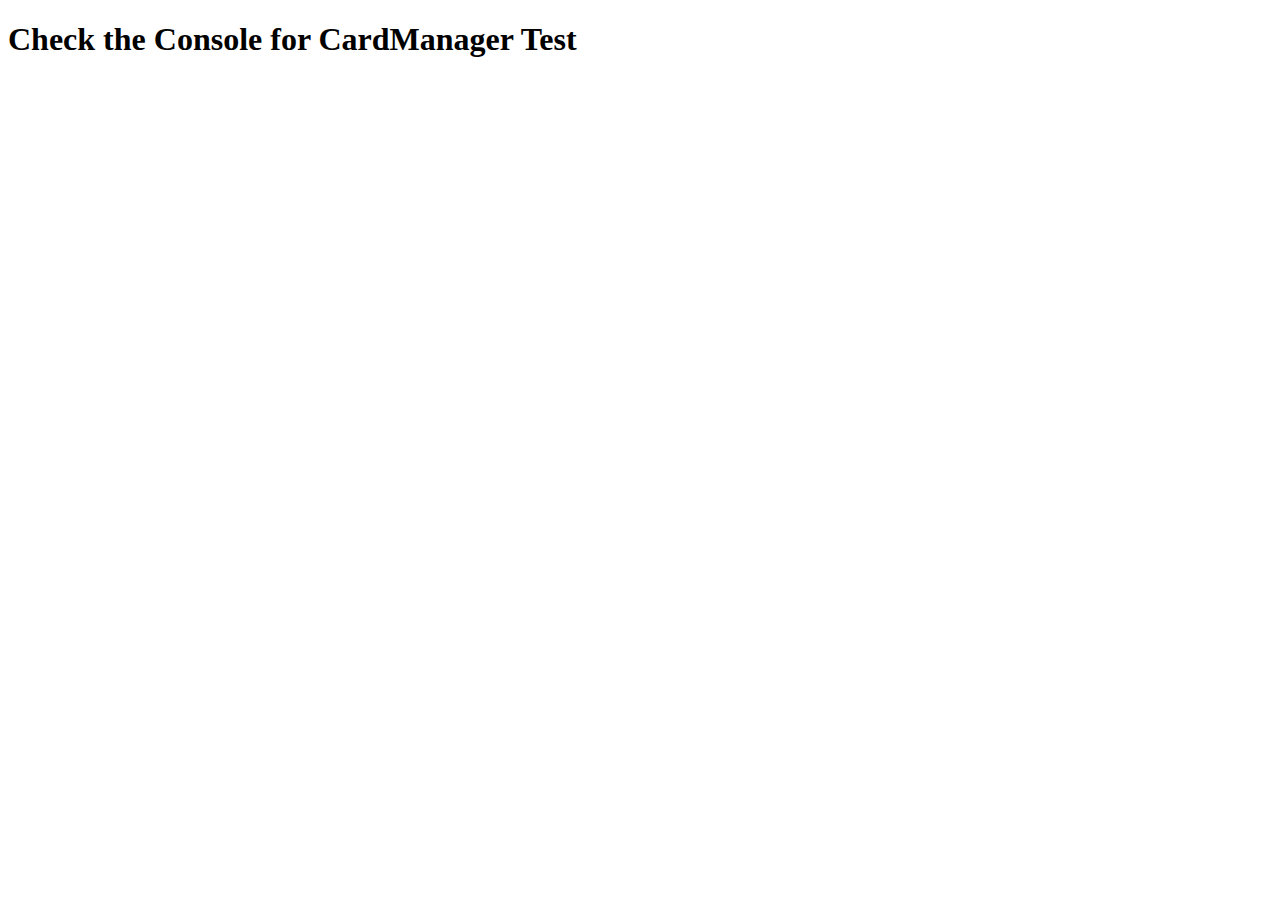
==== step2-dealing-pulling-states/index.html @ c6d39b26 "finished CardManager class in player.js and added index.html to have simple test on the file" ====
<!DOCTYPE html>
<html lang="en">
<head>
  <meta charset="UTF-8">
  <title>Player Test</title>
</head>
<body>
  <h1>Check the Console for CardManager Test</h1>
  <script type="module">
    import { CardManager } from './player.js';

    // Create a new game instance
    const game = new CardManager();

    game.initialDeal();
    console.log('Initial Hands:', game.getHands());  // ✅ Expect 2 cards each

    // Then hit separately if you want to test them:
    const card1 = game.hitPlayer();
    console.log('Player drew:', card1);
    console.log('Updated Player Hand:', game.getHands().player);

    const card2 = game.hitDealer();
    console.log('Dealer drew:', card2);
    console.log('Updated Dealer Hand:', game.getHands().dealer);

    // Reset game
    game.resetGame();
    console.log('After reset:', game.getHands());
  </script>
</body>
</html>
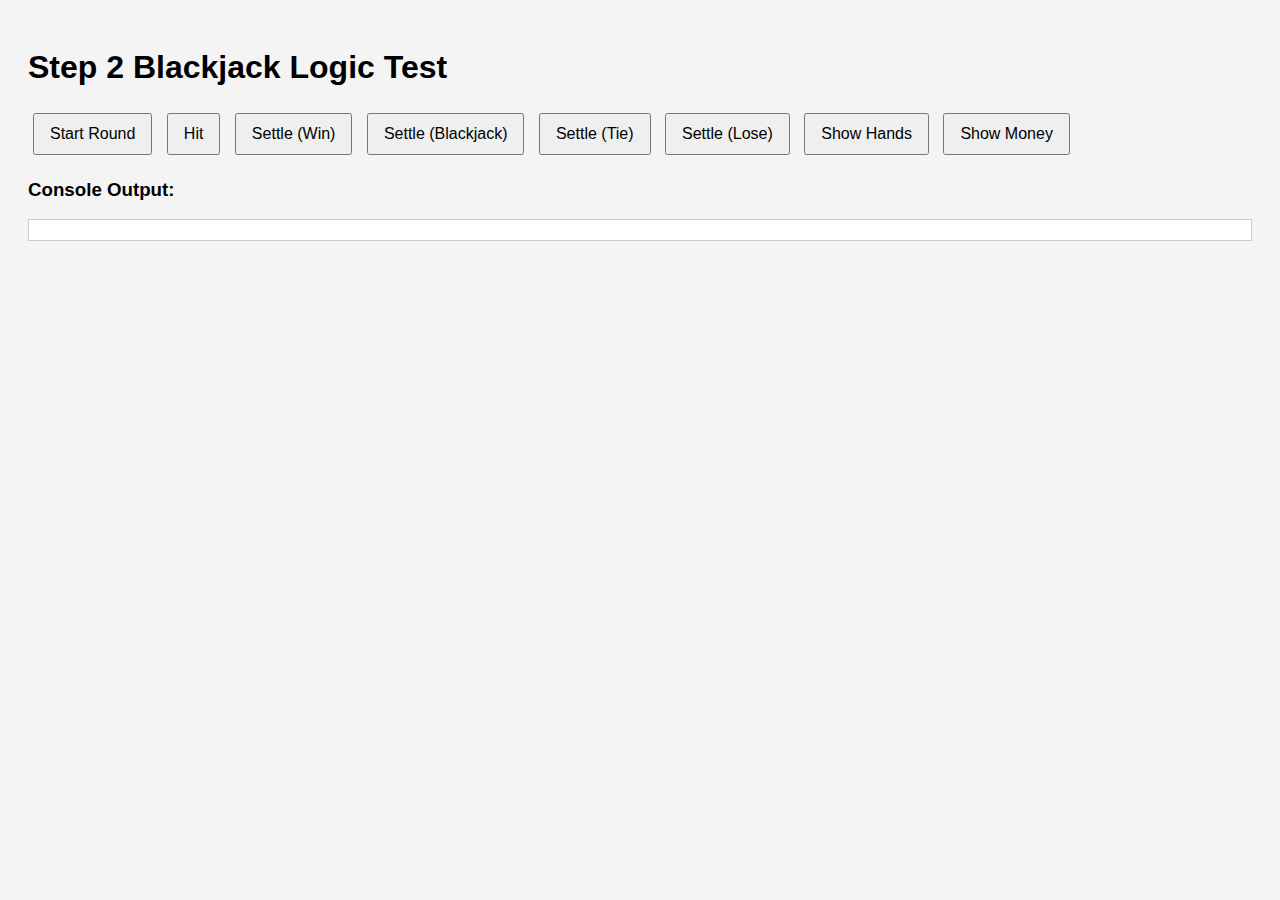
==== commit d2a15d54: "feat: refine reset button, reset balance/back merge relicensing" ====
--- a/step2-dealing-pulling-states/index.html
+++ b/step2-dealing-pulling-states/index.html
@@ -1,32 +1,84 @@
+
 <!DOCTYPE html>
 <html lang="en">
 <head>
-  <meta charset="UTF-8">
-  <title>Player Test</title>
+  <meta charset="UTF-8" />
+  <title>Blackjack Game Test</title>
+  <style>
+    body { font-family: sans-serif; padding: 20px; background: #f4f4f4; }
+    button { margin: 5px; padding: 10px 15px; font-size: 16px; }
+    pre { background: white; padding: 10px; border: 1px solid #ccc; }
+  </style>
 </head>
 <body>
-  <h1>Check the Console for CardManager Test</h1>
+  <h1>Step 2 Blackjack Logic Test</h1>
+  <button onclick="start()">Start Round</button>
+  <button onclick="hit()">Hit</button>
+  <button onclick="settleWin()">Settle (Win)</button>
+  <button onclick="settleBlackjack()">Settle (Blackjack)</button>
+  <button onclick="settleTie()">Settle (Tie)</button>
+  <button onclick="settleLose()">Settle (Lose)</button>
+  <button onclick="showHands()">Show Hands</button>
+  <button onclick="showMoney()">Show Money</button>
+
+  <h3>Console Output:</h3>
+  <pre id="output"></pre>
+
   <script type="module">
-    import { CardManager } from './player.js';
+    import { BlackjackGame } from './game.js';
 
-    // Create a new game instance
-    const game = new CardManager();
+    const output = document.getElementById('output');
+    const game = new BlackjackGame();
 
-    game.initialDeal();
-    console.log('Initial Hands:', game.getHands());  // ✅ Expect 2 cards each
+    function log(msg) {
+      output.textContent += msg + '\n';
+    }
 
-    // Then hit separately if you want to test them:
-    const card1 = game.hitPlayer();
-    console.log('Player drew:', card1);
-    console.log('Updated Player Hand:', game.getHands().player);
+    window.start = function() {
+      game.state.placeBet(100);  // simulate bet
+      game.startRound();
+      log('--- New Round Started ---');
+      log('Player Hand: ' + JSON.stringify(game.playerHand));
+      log('Dealer Hand: ' + JSON.stringify(game.dealerHand));
+    }
 
-    const card2 = game.hitDealer();
-    console.log('Dealer drew:', card2);
-    console.log('Updated Dealer Hand:', game.getHands().dealer);
+    window.hit = function() {
+      game.playerHit();
+      log('Player hits: ' + JSON.stringify(game.playerHand));
+    }
 
-    // Reset game
-    game.resetGame();
-    console.log('After reset:', game.getHands());
+    window.settleWin = function() {
+      game.settle('win');
+      log('Settled: WIN');
+      showMoney();
+    }
+
+    window.settleBlackjack = function() {
+      game.settle('blackjack');
+      log('Settled: BLACKJACK');
+      showMoney();
+    }
+
+    window.settleTie = function() {
+      game.settle('tie');
+      log('Settled: TIE');
+      showMoney();
+    }
+
+    window.settleLose = function() {
+      game.settle('lose');
+      log('Settled: LOSE');
+      showMoney();
+    }
+
+    window.showHands = function() {
+      log('Player Hand: ' + JSON.stringify(game.playerHand));
+      log('Dealer Hand: ' + JSON.stringify(game.dealerHand));
+    }
+
+    window.showMoney = function() {
+      log('Player Money: $' + game.state.money);
+    }
   </script>
 </body>
 </html>
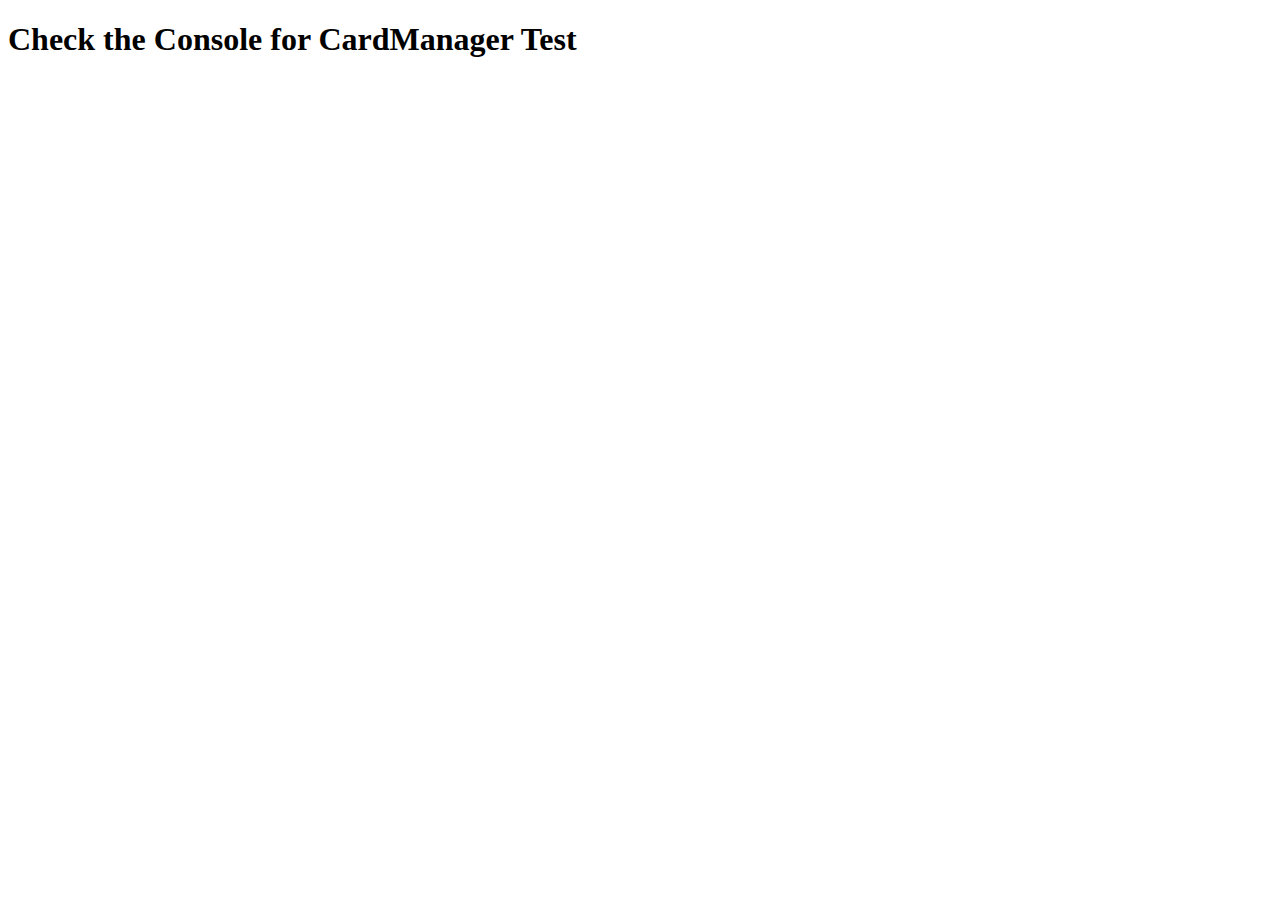
==== commit a0cddeba: "Merge 551ee41a0e93c61fbbbbf4794812f5ec20739ad7 into 789c37e9488924538e170440fe525b143986653a" ====
--- a/step2-dealing-pulling-states/index.html
+++ b/step2-dealing-pulling-states/index.html
@@ -1,84 +1,32 @@
-
 <!DOCTYPE html>
 <html lang="en">
 <head>
-  <meta charset="UTF-8" />
-  <title>Blackjack Game Test</title>
-  <style>
-    body { font-family: sans-serif; padding: 20px; background: #f4f4f4; }
-    button { margin: 5px; padding: 10px 15px; font-size: 16px; }
-    pre { background: white; padding: 10px; border: 1px solid #ccc; }
-  </style>
+  <meta charset="UTF-8">
+  <title>Player Test</title>
 </head>
 <body>
-  <h1>Step 2 Blackjack Logic Test</h1>
-  <button onclick="start()">Start Round</button>
-  <button onclick="hit()">Hit</button>
-  <button onclick="settleWin()">Settle (Win)</button>
-  <button onclick="settleBlackjack()">Settle (Blackjack)</button>
-  <button onclick="settleTie()">Settle (Tie)</button>
-  <button onclick="settleLose()">Settle (Lose)</button>
-  <button onclick="showHands()">Show Hands</button>
-  <button onclick="showMoney()">Show Money</button>
+  <h1>Check the Console for CardManager Test</h1>
+  <script type="module">
+    import { CardManager } from './player.js';
 
-  <h3>Console Output:</h3>
-  <pre id="output"></pre>
+    // Create a new game instance
+    const game = new CardManager();
 
-  <script type="module">
-    import { BlackjackGame } from './game.js';
+    game.initialDeal();
+    console.log('Initial Hands:', game.getHands());  // ✅ Expect 2 cards each
 
-    const output = document.getElementById('output');
-    const game = new BlackjackGame();
+    // Then hit separately if you want to test them:
+    const card1 = game.hitPlayer();
+    console.log('Player drew:', card1);
+    console.log('Updated Player Hand:', game.getHands().player);
 
-    function log(msg) {
-      output.textContent += msg + '\n';
-    }
+    const card2 = game.hitDealer();
+    console.log('Dealer drew:', card2);
+    console.log('Updated Dealer Hand:', game.getHands().dealer);
 
-    window.start = function() {
-      game.state.placeBet(100);  // simulate bet
-      game.startRound();
-      log('--- New Round Started ---');
-      log('Player Hand: ' + JSON.stringify(game.playerHand));
-      log('Dealer Hand: ' + JSON.stringify(game.dealerHand));
-    }
-
-    window.hit = function() {
-      game.playerHit();
-      log('Player hits: ' + JSON.stringify(game.playerHand));
-    }
-
-    window.settleWin = function() {
-      game.settle('win');
-      log('Settled: WIN');
-      showMoney();
-    }
-
-    window.settleBlackjack = function() {
-      game.settle('blackjack');
-      log('Settled: BLACKJACK');
-      showMoney();
-    }
-
-    window.settleTie = function() {
-      game.settle('tie');
-      log('Settled: TIE');
-      showMoney();
-    }
-
-    window.settleLose = function() {
-      game.settle('lose');
-      log('Settled: LOSE');
-      showMoney();
-    }
-
-    window.showHands = function() {
-      log('Player Hand: ' + JSON.stringify(game.playerHand));
-      log('Dealer Hand: ' + JSON.stringify(game.dealerHand));
-    }
-
-    window.showMoney = function() {
-      log('Player Money: $' + game.state.money);
-    }
+    // Reset game
+    game.resetGame();
+    console.log('After reset:', game.getHands());
   </script>
 </body>
 </html>
